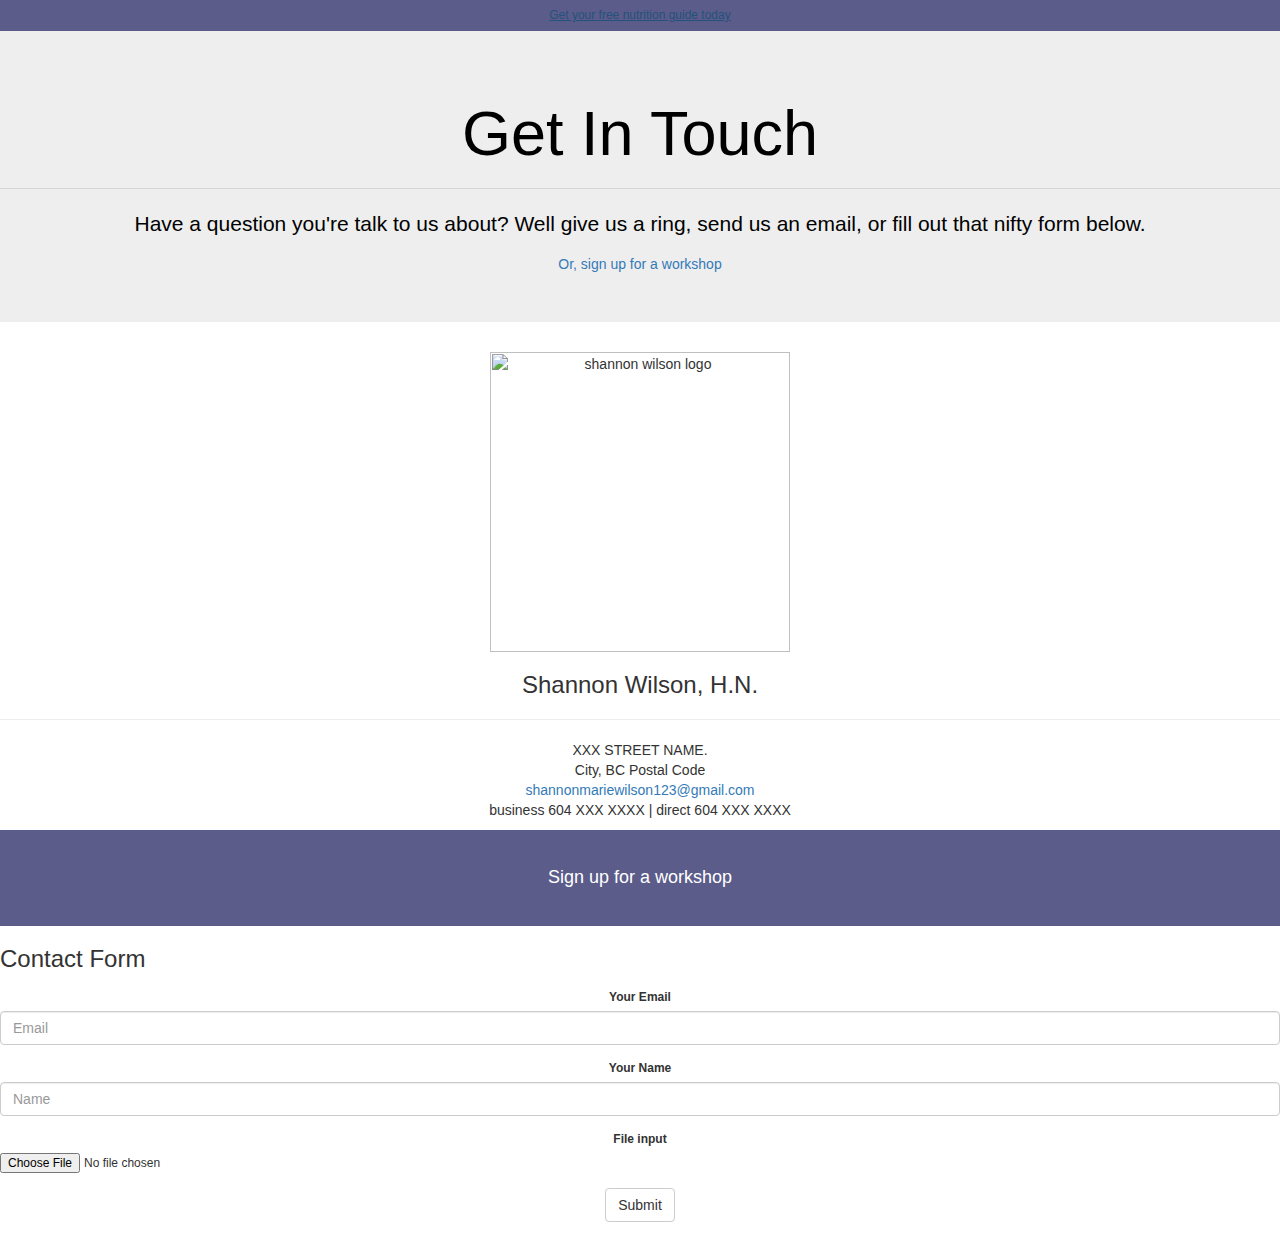
==== Contact.html @ 49184770 "Brand new page" ====
<html>
<head>
	<link rel="stylesheet" type="text/css" href="css/bootstrap.min.css">
    <link rel="stylesheet" type="text/css" href="css/style.css">
	<title> Contact | Shannon Wilson, H.N.</title>
</head>
<body class="contact">

	
            <a class="center-message message-header" href="https://foodgawker.com">
            Get your free nutrition guide today
            </a>


	<div class="jumbotron">
		<h1>Get In Touch</h1>
			<hr class="sep"/>
			<p>Have a question you're talk to us about? Well give us a ring, send us an email, or fill out that nifty form below.</p>
			<a class="link-line" href="/workshops/">Or, sign up for a workshop</a>
	</div>		

	<div class="container-contact-us">
		<div class="logo-container">
                <img class="logo" src="logo/logo.png" alt="shannon wilson logo">
        </div>

	
		<div class="contact address">
			<h3> Shannon Wilson, H.N. </h3>
			<hr class="sep-left">
			<p>
				XXX STREET NAME.
				<br>
				City, BC Postal Code
				<br>
				<a class="link-line link-invert" href="mailto:shannonmariewilson123@gmail.com">shannonmariewilson123@gmail.com</a>
				<br>
				<span>business</span>
				604 XXX XXXX |
				<span>direct</span>
				604 XXX XXXX
			</p>
		</div>		

	
		<a class="center-message" href="/workshop/" >
			Sign up for a workshop	
		</a>
	
	</div>	

	<div class="contact form">			
		<h3> Contact Form </h3>
		<form>
			  <div class="form-group">
			    <label for="exampleInputEmail1">Your Email</label>
			    <input type="email" class="form-control" id="exampleInputEmail1" placeholder="Email">
			  </div>
			  <div class="form-group">
			    <label for="exampleInputName">Your Name</label>
			    <input type="Name" class="form-control" id="exampleInputName" placeholder="Name">
			  </div>
			  <div class="form-group">
			    <label for="exampleInputFile">File input</label>
			    <input type="file" id="exampleInputFile">
			    
			  </div>
			
			  <button type="submit" class="btn btn-default">Submit</button>
			</form>	
	</div>		
</body>
</html>
---- css/style.css ----
/*headhhesive.js is that thing that helps hold the nav bar in place when you scroll down*/

.home .jumbotron {
    background-image: url('https://images.unsplash.com/31/RpgvvtYAQeqAIs1knERU_vegetables.jpg?q=80&fm=jpg&s=8fb5ac0360719808e142719bf4a3470d');
    background-size: cover;
    background-position: 0 -100px;
    color: rgba(255, 255, 255, 0.5);
    color: #000;
}

.contact .jumbotron {
	background-image: url('https://images.unsplash.com/photo-1433354359170-23a4ae7338c6?q=80&fm=jpg&s=ae9f141fc85e050f6d68d1654c554236');
    background-size: cover;
    background-position: 0 -100px;
    color: rgba(255, 255, 255, 0.5);
    color: #000;
    text-align: center;
}
.middle-section {
    text-align: center;
}
.logo-container {
    width: 100%;
    text-align: center;
}
.logo-container img {
    height: 300px;
    /*NOTE: be sure to add a media query here so that when adding responsive, it still fits*/
}
.navbar {
    width: 100%;
    margin-top: 20px;
}

.address,
.logo-container {
	text-align: center;
}

.contact form {
	text-align: center;
	font-size: 12px;
	padding: 7px 0;
}

.center-message {
	background-color: #5C5C8A;
	color: white;	
	display: block;
	width: 100%;
	text-align: center;
	padding: 35px 0;
	font-size: 18px;
}

.center-message.message-header {
	padding: 7px 0;
	font-size: 12px;

}
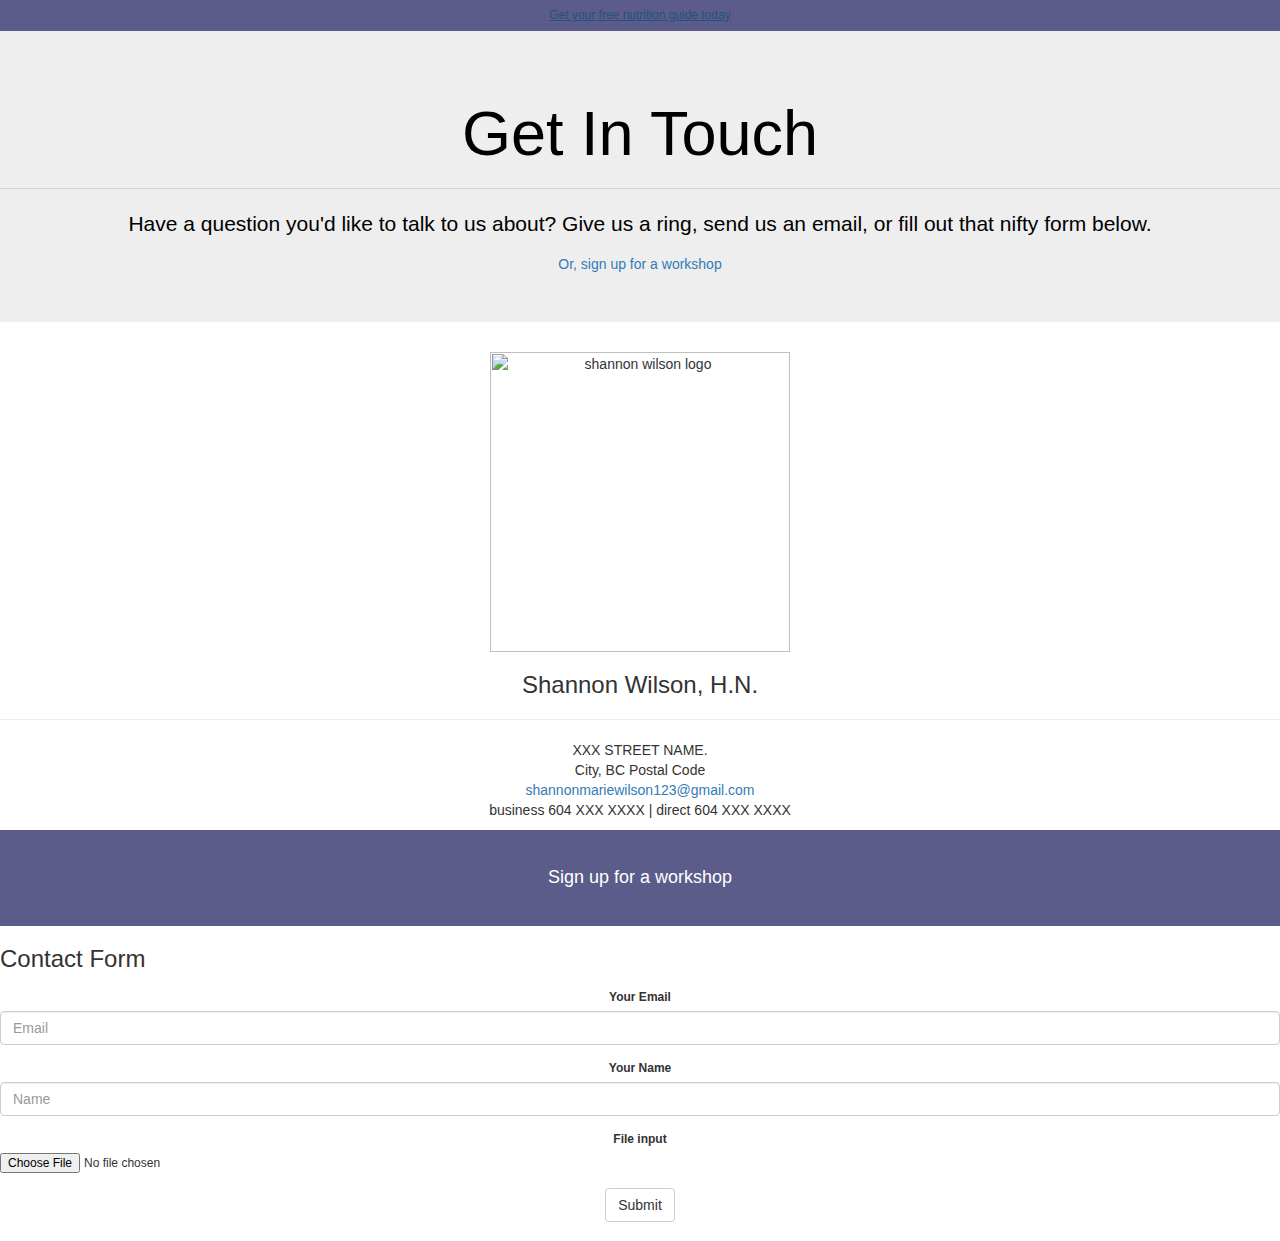
==== commit f2fbf6ee: "updated get in touch text" ====
--- a/Contact.html
+++ b/Contact.html
@@ -15,7 +15,7 @@
 	<div class="jumbotron">
 		<h1>Get In Touch</h1>
 			<hr class="sep"/>
-			<p>Have a question you're talk to us about? Well give us a ring, send us an email, or fill out that nifty form below.</p>
+			<p>Have a question you'd like to talk to us about? Give us a ring, send us an email, or fill out that nifty form below.</p>
 			<a class="link-line" href="/workshops/">Or, sign up for a workshop</a>
 	</div>		
 
